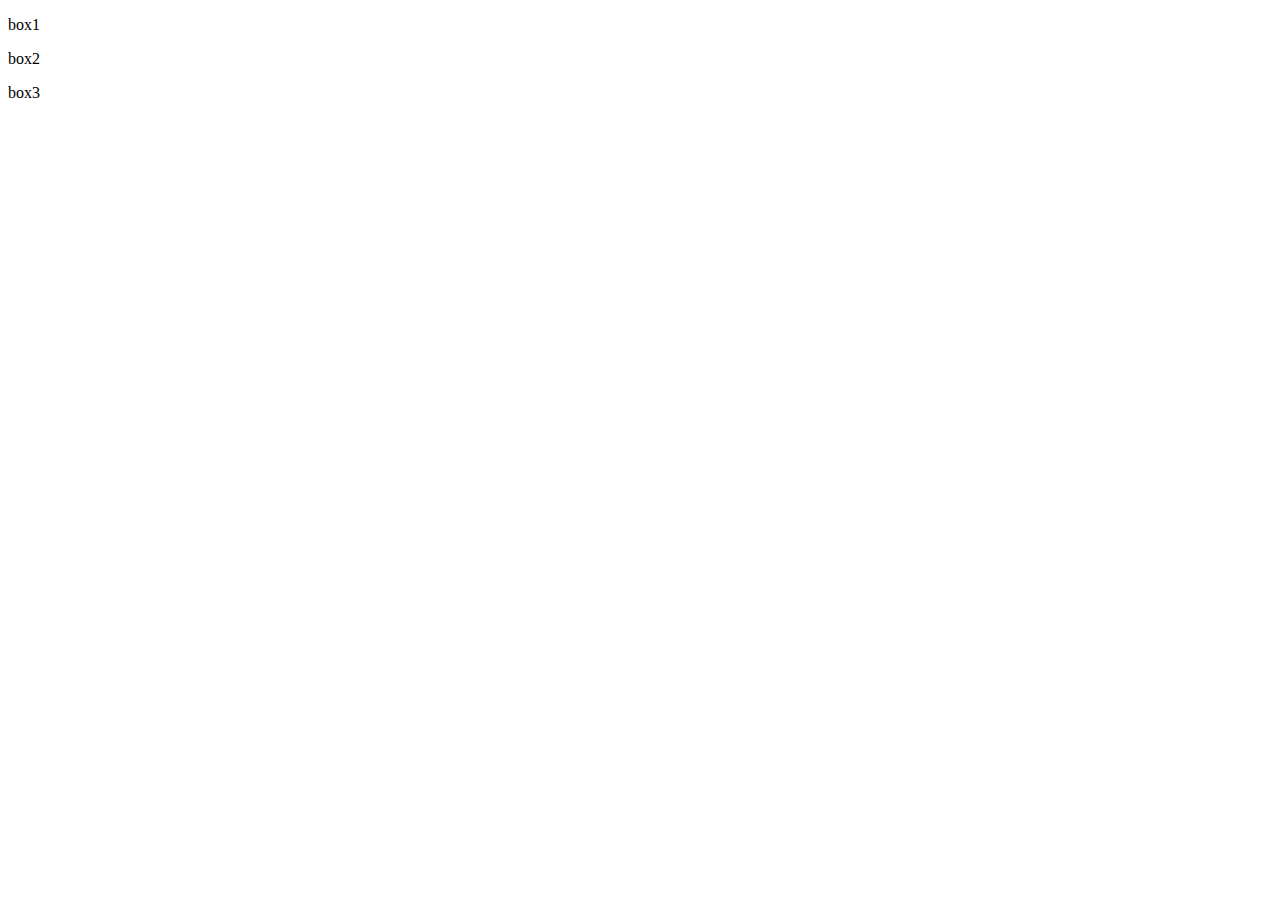
==== div.html @ 8a9304b5 "asd" ====
<!DOCTYPE html>
<html lang="en">
<head>
    <meta charset="UTF-8">
    <meta name="viewport" content="width=device-width, initial-scale=1.0">
    <title>Document</title>
</head>
<body>
    <div class="box1">
        <p>box1</p>
    </div>
    <div class="box2">
        <p>box2</p>
    </div>
    <div class="box3">
       <p>box3</p>
    </div>
</body>
</html>
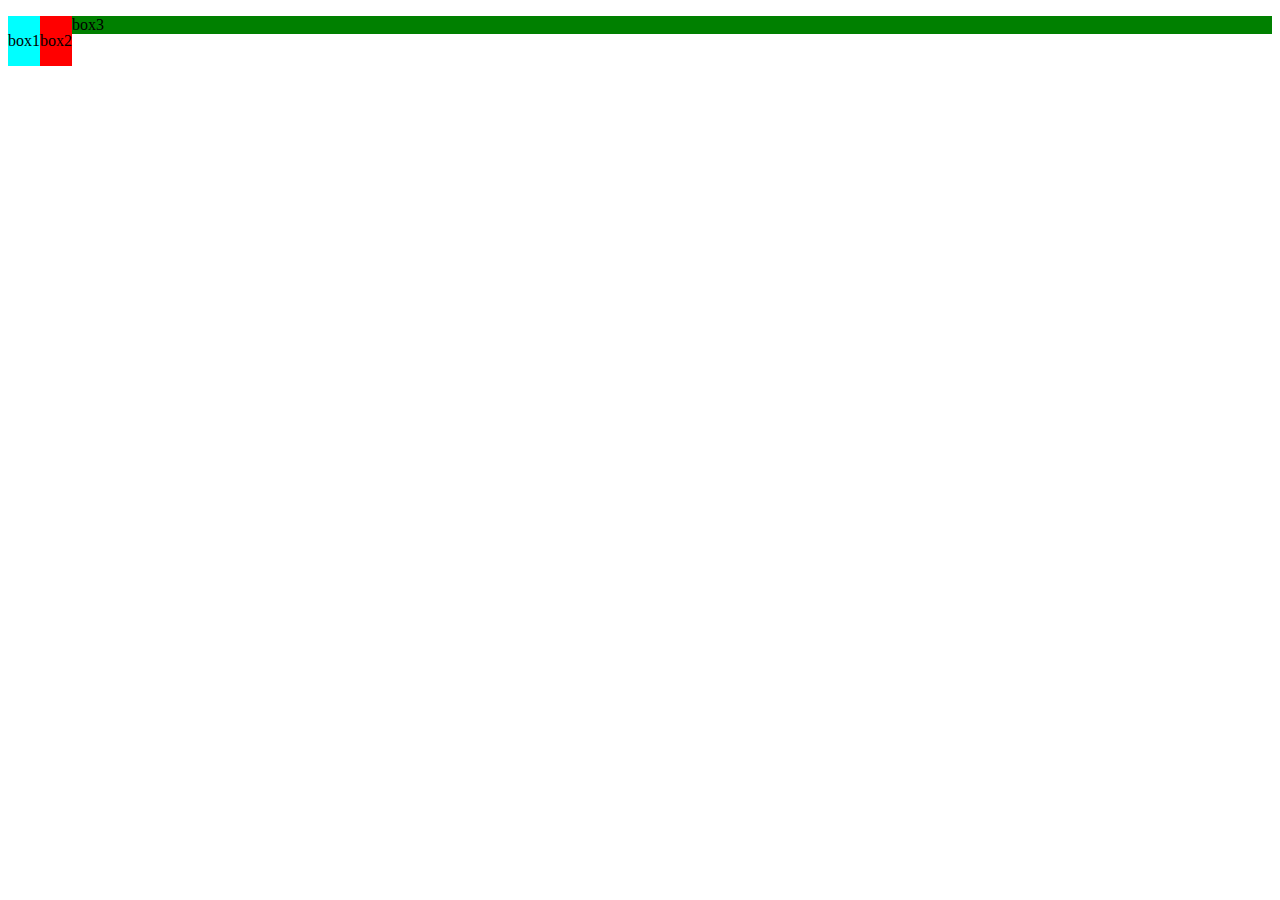
==== commit cd1a1df3: "asd" ====
--- a/div.html
+++ b/div.html
@@ -1,9 +1,10 @@
 <!DOCTYPE html>
-<html lang="en">
+<html lang="hu">
 <head>
     <meta charset="UTF-8">
     <meta name="viewport" content="width=device-width, initial-scale=1.0">
-    <title>Document</title>
+    <title>doboz</title>
+    <link rel="stylesheet" href="style.css">
 </head>
 <body>
     <div class="box1">
--- a/style.css
+++ b/style.css
@@ -0,0 +1,48 @@
+footer{
+    background-color: blueviolet;
+    color: lightblue;
+    text-align: center;
+}
+<style>
+.fa {
+  padding: 20px;
+  font-size: 30px;
+  width: 50px;
+  text-align: center;
+  text-decoration: none;
+  margin: 5px 2px;
+}
+
+.fa:hover {
+    opacity: 0.7;
+}
+
+.fa-facebook {
+  background: #3B5998;
+  color: white;
+}
+
+.fa-twitter {
+  background: #55ACEE;
+  color: white;
+}
+</style>
+
+.box1
+.box2
+.box3{
+  margin: 10px;
+  width: 100px;
+  height: 100px;
+}
+.box1{
+  background-color: aqua;
+  float: left;
+}
+.box2{
+  background-color: red;
+  float: left;
+}
+.box3{
+  background-color: green;
+}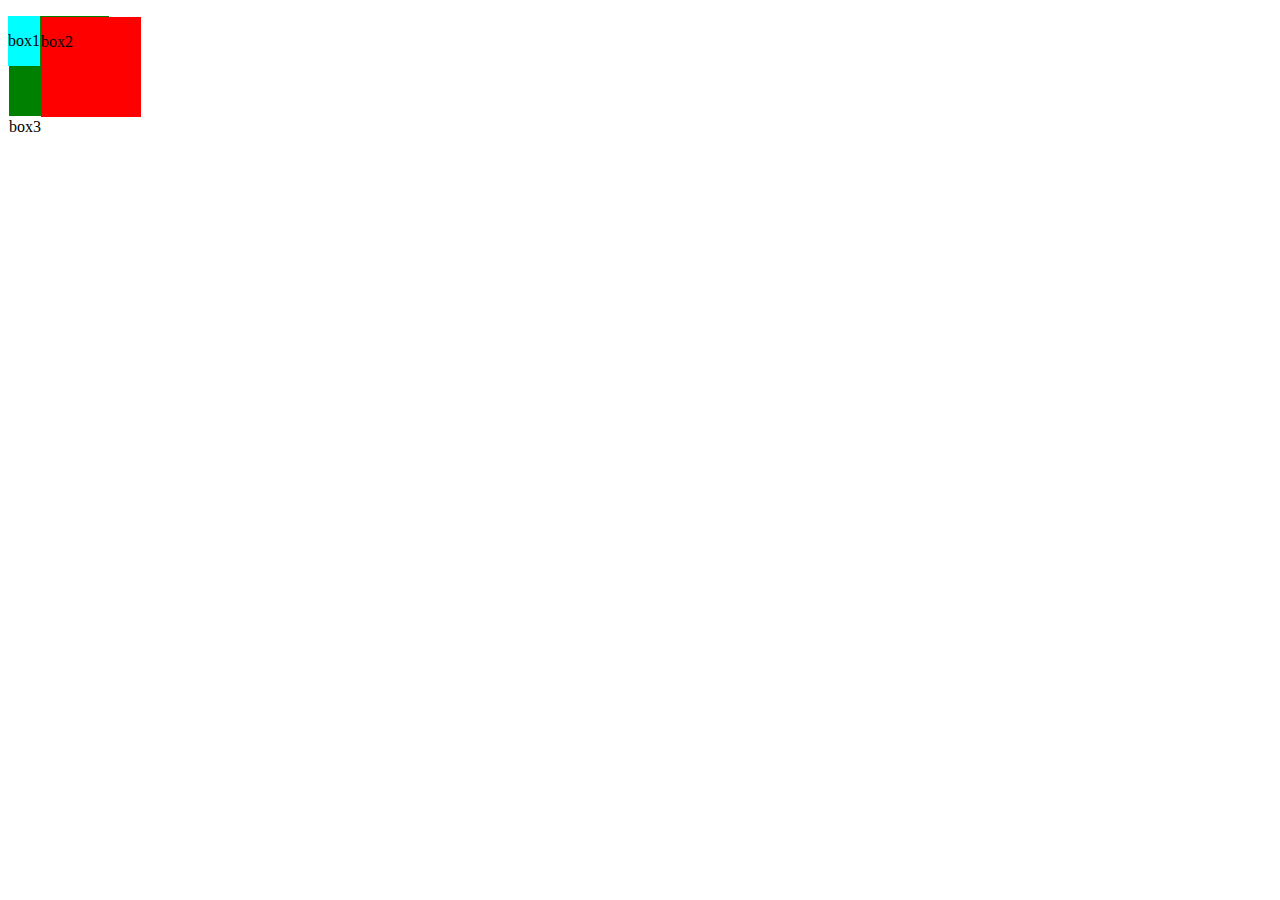
==== commit 62ba14fb: "asd" ====
--- a/div.html
+++ b/div.html
@@ -16,5 +16,6 @@
     <div class="box3">
        <p>box3</p>
     </div>
+
 </body>
 </html>--- a/style.css
+++ b/style.css
@@ -28,10 +28,18 @@
 }
 </style>
 
-.box1
-.box2
+.box1{
+  margin: 1px;
+  width: 100px;
+  height: 100px;
+}
+.box2{
+  margin: 1px;
+  width: 100px;
+  height: 100px;
+}
 .box3{
-  margin: 10px;
+  margin: 1px;
   width: 100px;
   height: 100px;
 }
